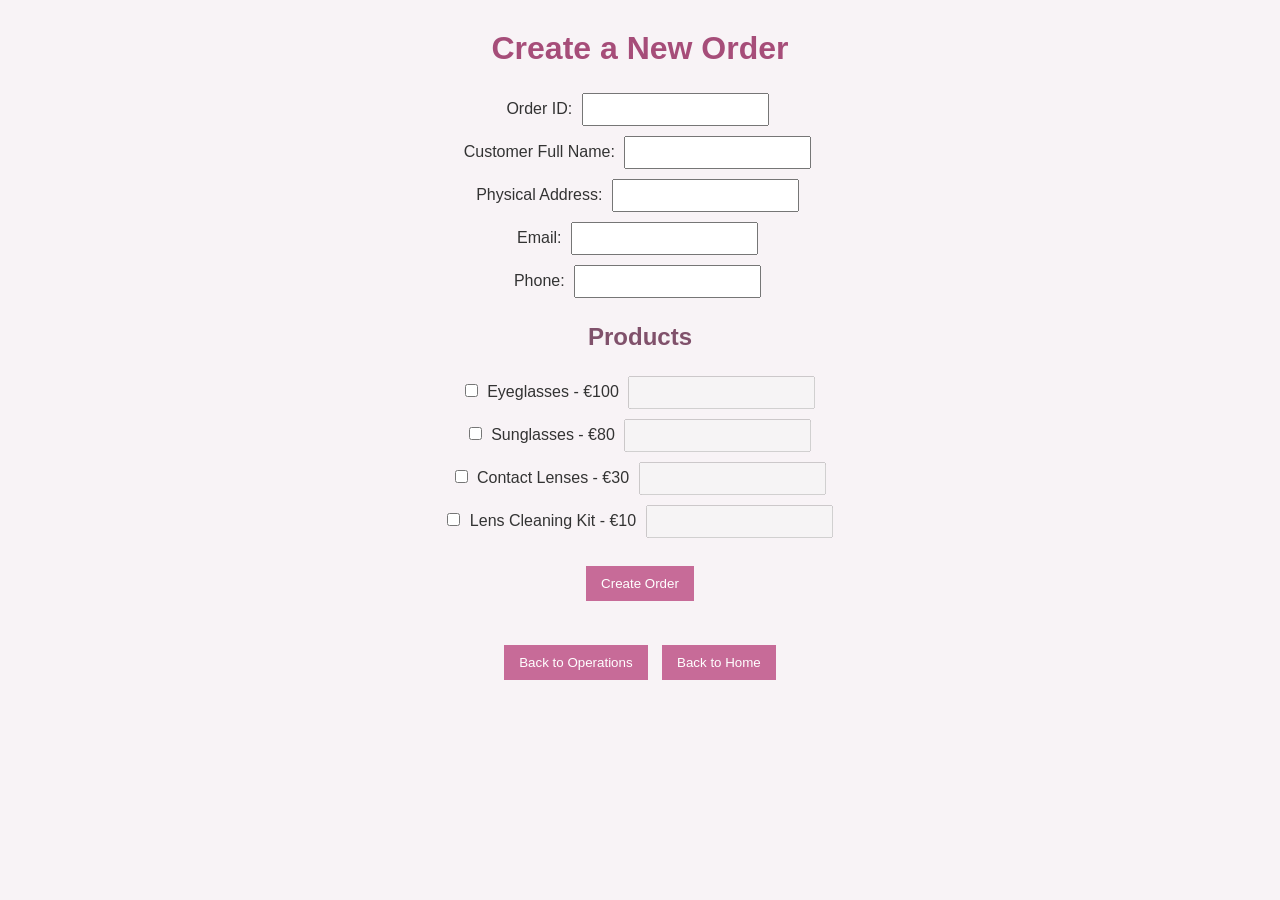
==== application/client/createOrder.html @ 877a7bcc "Add CSS and improve error handling" ====
<!DOCTYPE html>
<html lang="en">
<head>
    <meta charset="UTF-8">
    <title>OptiOrder - Create Order</title>
    <link rel="stylesheet" href="style.css">
</head>

<body>
    <h1>Create a New Order</h1>

    <form id="orderForm">
        <label for="orderId">Order ID:</label>
        <input type="text" id="orderId" name="orderId" required>

        <br>

        <label for="customerName">Customer Full Name:</label>
        <input type="text" id="customerName" name="customerName" required>

        <br>

        <label for="address">Physical Address:</label>
        <input type="text" id="address" name="address" required>

        <br>

        <label for="email">Email:</label>
        <input type="email" id="email" name="email" required>

        <br>

        <label for="phone">Phone:</label>
        <input type="text" id="phone" name="phone" required>

        <h2>Products</h2>

        <input type="checkbox" id="product1"
               name="products[1]" value="Eyeglasses"
               onchange="toggleQuantity(1)">
        <label for="product1">Eyeglasses - €100</label>
        <input type="number" id="quantity1"
               name="quantities[1]" min="1" disabled>
        <br>

        <input type="checkbox" id="product2"
               name="products[2]" value="Sunglasses"
               onchange="toggleQuantity(2)">
        <label for="product2">Sunglasses - €80</label>
        <input type="number" id="quantity2"
               name="quantities[2]" min="1" disabled>
        <br>

        <input type="checkbox" id="product3"
               name="products[3]" value="Contact Lenses"
               onchange="toggleQuantity(3)">
        <label for="product3">Contact Lenses - €30</label>
        <input type="number" id="quantity3"
               name="quantities[3]" min="1" disabled>
        <br>

        <input type="checkbox" id="product4"
               name="products[4]" value="Lens Cleaning Kit"
               onchange="toggleQuantity(4)">
        <label for="product4">Lens Cleaning Kit - €10</label>
        <input type="number" id="quantity4"
               name="quantities[4]" min="1" disabled>
        <br><br>

        <button type="submit">Create Order</button>
    </form>

    <p id="result"></p>

    <br>

    <button type="button"
            onclick="window.location.href='operations.html'">
        Back to Operations
    </button>

    <button type="button"
            onclick="window.location.href='index.html'">
        Back to Home
    </button>

    <script>
        function toggleQuantity(id) {
            var checkbox = document.getElementById("product" + id);
            var quantity = document.getElementById("quantity" + id);

            quantity.disabled = !checkbox.checked;
        }

        function sendOrder(event) {
            event.preventDefault();

            var form = document.getElementById("orderForm");
            var data = new FormData(form);

            fetch("../server/createOrder.php", {
                method: "POST",
                body: data
            })
            .then(function(response) {
                if (response.ok) {
                    return response.text().then(function(result) {
                        document.getElementById("result").textContent =
                            "Order total including VAT: " + result;
                    });
                }

                // The server sends an HTML page with the error message and the return buttons.
                return response.text().then(function(html) {
                    document.body.innerHTML = html;
                });
            })
            .catch(function() {
                document.getElementById("result").textContent =
                    "An error occurred while creating the order.";
            });
        }

        document.getElementById("orderForm")
            .addEventListener("submit", sendOrder);
    </script>
</body>
</html>
---- application/client/style.css ----
body {
    font-family: Arial, sans-serif;
    background-color: #f8f3f6;
    margin: 30px;
    color: #333333;
    text-align: center;
}

h1 {
    color: #a64d79;
}

h2, h3 {
    color: #80516b;
}

button {
    background-color: #c76b98;
    color: white;
    border: none;
    padding: 10px 15px;
    margin: 5px;
    cursor: pointer;
}

button:hover {
    background-color: #a64d79;
}

input {
    padding: 7px;
    margin: 5px;
}

table {
    border-collapse: collapse;
    background-color: white;
    margin: 0 auto;
}

th, td {
    padding: 10px;
    border: 1px solid #cccccc;
}

th {
    background-color: #f0dce7;
}

select {
    padding: 7px;
    margin: 5px;
}

.error {
    color: #b00020;
}
ol, ul {
    display: inline-block;
    text-align: left;
}
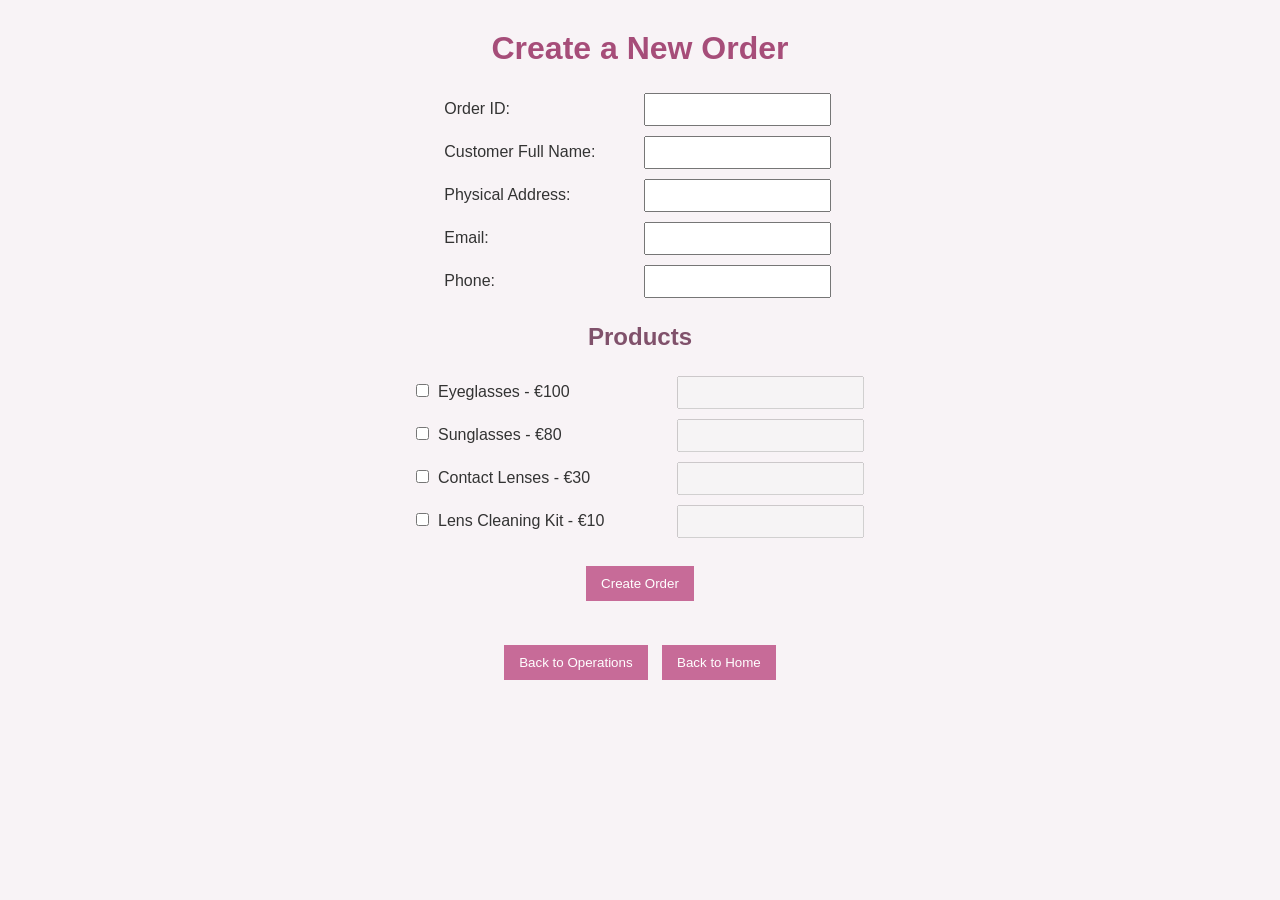
==== commit 2c6799b8: "add mini detail" ====
--- a/application/client/createOrder.html
+++ b/application/client/createOrder.html
@@ -10,7 +10,7 @@
     <h1>Create a New Order</h1>
 
     <form id="orderForm">
-        <label for="orderId">Order ID:</label>
+        <label for="orderId">Order ID: </label>
         <input type="text" id="orderId" name="orderId" required>
 
         <br>
@@ -40,7 +40,7 @@
                onchange="toggleQuantity(1)">
         <label for="product1">Eyeglasses - €100</label>
         <input type="number" id="quantity1"
-               name="quantities[1]" min="1" disabled>
+               name="quantities[1]" min="1" value="" disabled>
         <br>
 
         <input type="checkbox" id="product2"
@@ -48,7 +48,7 @@
                onchange="toggleQuantity(2)">
         <label for="product2">Sunglasses - €80</label>
         <input type="number" id="quantity2"
-               name="quantities[2]" min="1" disabled>
+               name="quantities[2]" min="1" value="" disabled>
         <br>
 
         <input type="checkbox" id="product3"
@@ -56,7 +56,7 @@
                onchange="toggleQuantity(3)">
         <label for="product3">Contact Lenses - €30</label>
         <input type="number" id="quantity3"
-               name="quantities[3]" min="1" disabled>
+               name="quantities[3]" min="1" value="" disabled>
         <br>
 
         <input type="checkbox" id="product4"
@@ -64,10 +64,10 @@
                onchange="toggleQuantity(4)">
         <label for="product4">Lens Cleaning Kit - €10</label>
         <input type="number" id="quantity4"
-               name="quantities[4]" min="1" disabled>
+               name="quantities[4]" min="1" value="" disabled>
         <br><br>
 
-        <button type="submit">Create Order</button>
+        <button type="submit" id="submitBtn" disabled >Create Order</button>
     </form>
 
     <p id="result"></p>
@@ -90,6 +90,19 @@
             var quantity = document.getElementById("quantity" + id);
 
             quantity.disabled = !checkbox.checked;
+            quantity.value=1;
+            if (checkbox.checked) {
+                quantity.value=1;
+            } else {
+                quantity.value=null;
+
+            }
+            const checked = document.querySelectorAll('input[type="checkbox"]:checked');
+
+            document.getElementById('submitBtn').disabled = checked.length === 0;
+
+
+
         }
 
         function sendOrder(event) {
@@ -97,6 +110,9 @@
 
             var form = document.getElementById("orderForm");
             var data = new FormData(form);
+            const data1 = Object.fromEntries(data.entries());
+            console.log(data1);
+
 
             fetch("../server/createOrder.php", {
                 method: "POST",
--- a/application/client/style.css
+++ b/application/client/style.css
@@ -59,4 +59,16 @@
 ol, ul {
     display: inline-block;
     text-align: left;
+}
+
+label[for^="product"] {
+    display: inline-block;
+    width: 230px;
+    text-align: left;
+}
+
+#orderForm label:not([for^="product"]) {
+    display: inline-block;
+    width: 190px;
+    text-align: left;
 }
